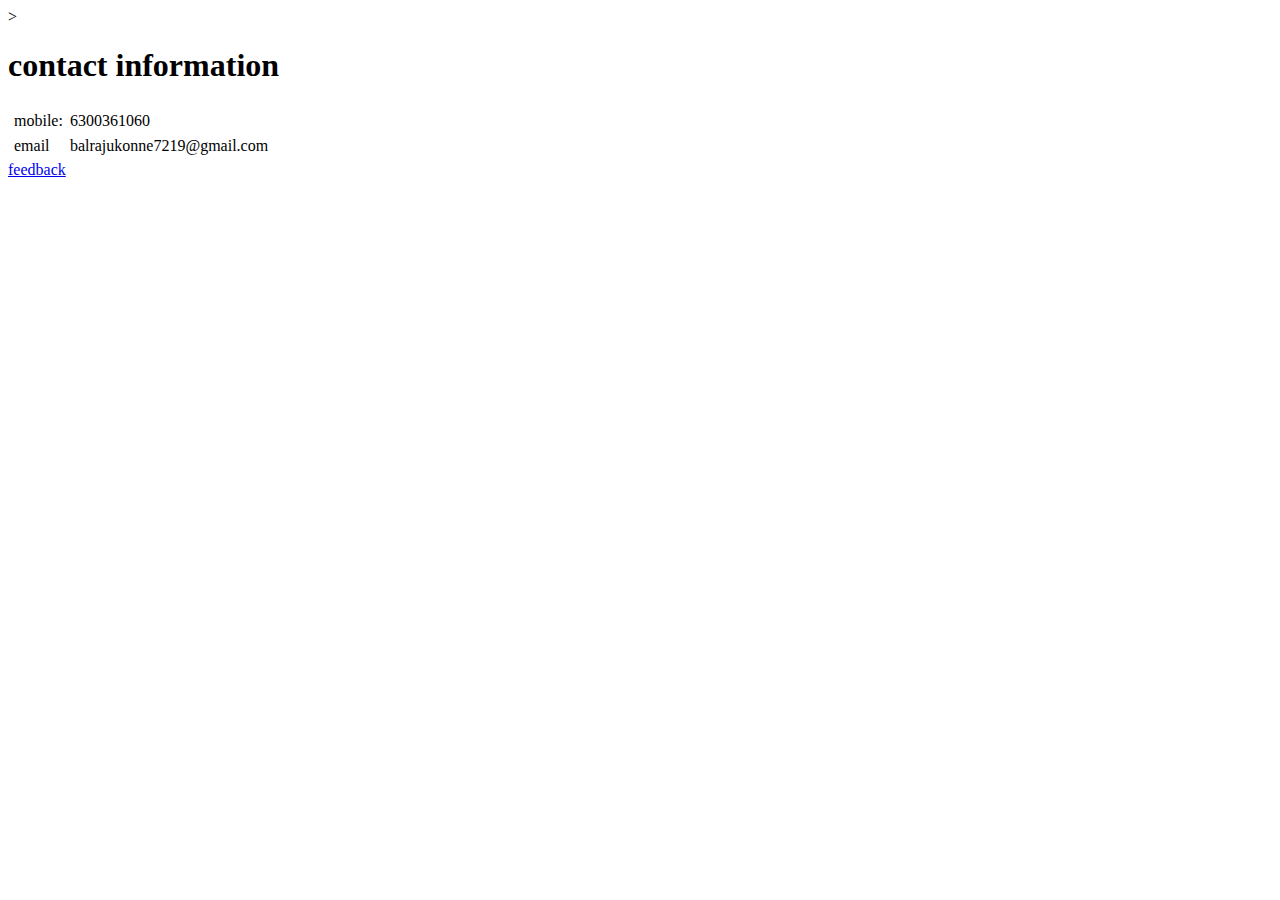
==== contact information.html @ 206120d6 "Add files via upload" ====
<!DOCTYPE html>
<head>
    <meta charset="utf=8">
    <title>
        contact information
    </title>
</head>
<body>
    >
    <table cellspacing="5">
        <thead>
           <H1>
              contact information
          </H1 
        </thead>
        <tr>
            <td>
                mobile:
            </td>
            <td>
                6300361060
            </td>
        </tr>
        <tr>
        <td>
            email
        </td>
        <td>
            balrajukonne7219@gmail.com
        </td>
        </tr>
    </table>
    <a href="feedback.html">feedback</a>

</body>
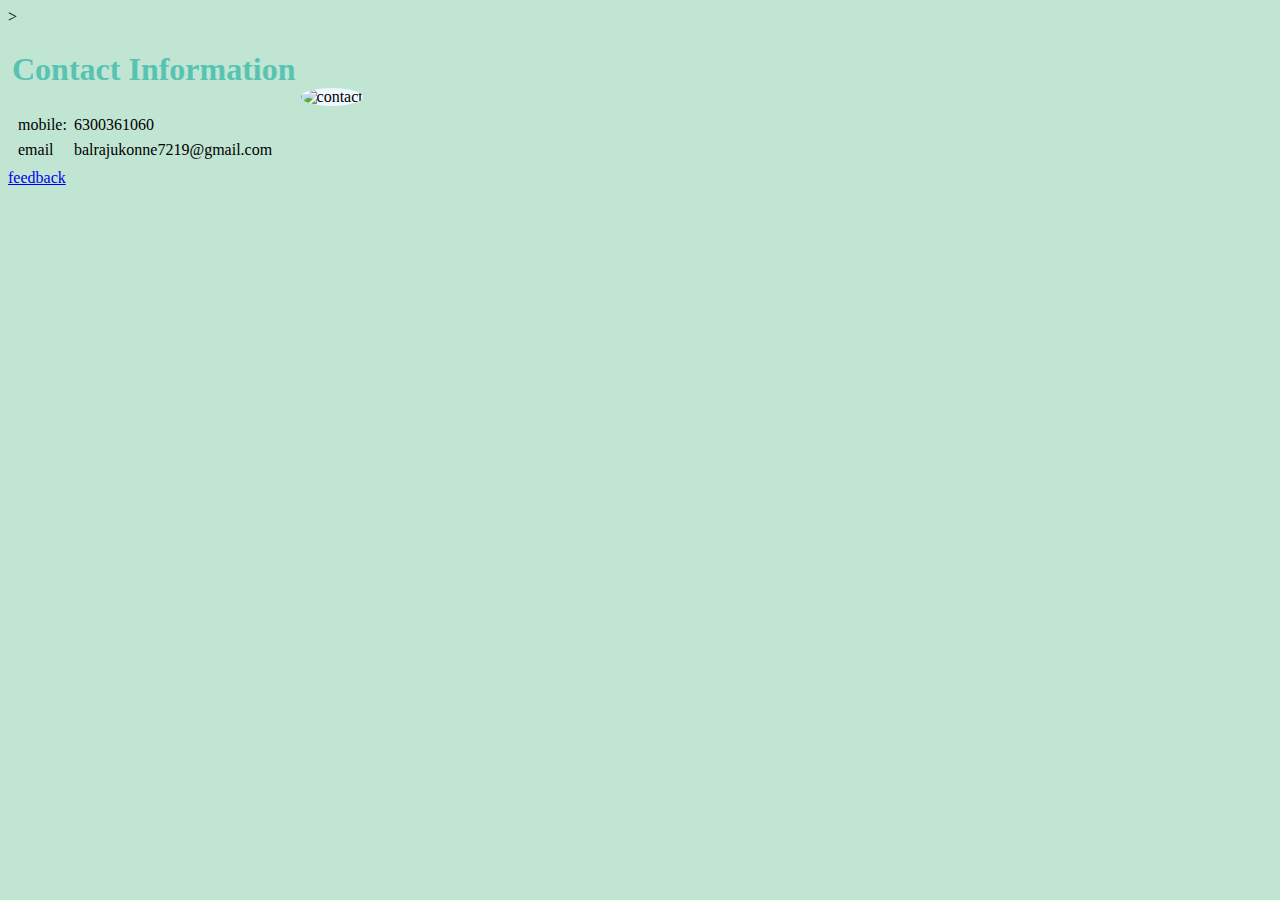
==== commit c90d447a: "cv" ====
--- a/contact information.html
+++ b/contact information.html
@@ -5,31 +5,45 @@
         contact information
     </title>
 </head>
+<link rel="stylesheet" href="styles.css">
 <body>
     >
-    <table cellspacing="5">
-        <thead>
-           <H1>
-              contact information
-          </H1 
-        </thead>
+    
+    <table cellspacing="3">
         <tr>
             <td>
-                mobile:
+                <table cellspacing="5">
+                    <thead>
+                       <H1>
+                          contact information
+                      </H1 
+                    </thead>
+                    <tr>
+                        <td>
+                            mobile:
+                        </td>
+                        <td>
+                            6300361060
+                        </td>
+                    </tr>
+                    <tr>
+                    <td>
+                        email
+                    </td>
+                    <td>
+                        balrajukonne7219@gmail.com
+                    </td>
+                    </tr>
+                </table>
             </td>
-            <td>
-                6300361060
-            </td>
-        </tr>
-        <tr>
-        <td>
-            email
-        </td>
-        <td>
-            balrajukonne7219@gmail.com
-        </td>
+            <td><img class="feed" src="https://t4.ftcdn.net/jpg/00/88/74/49/360_F_88744916_2d10nlc9o5pYt7maCIQjZyePT7zL6Ujz.jpg" alt="contact"></td>
         </tr>
     </table>
-    <a href="feedback.html">feedback</a>
-
+    
+    
+  <a href="feedback.html">feedback </a>
+       
+ 
+    
+    
 </body>--- a/styles.css
+++ b/styles.css
@@ -0,0 +1,53 @@
+body{
+    background-color: rgba(184, 225, 205, 0.873);
+
+ hr{
+    background-color:rgba(184, 225, 205, 0.873);
+    height: 0px;
+    width: 5%;
+    border-width: 10px;
+    border-color: wheat;
+    border-style: dotted none none ;    
+}
+h1{
+    color: rgb(88, 195, 177);
+    text-transform: capitalize;
+}
+h2{
+    color: rgb(74, 145, 175);
+    text-align: justify;
+    text-transform: capitalize;
+    font-style: italic;
+
+}
+#tagline{
+    color:rgb(144, 161, 161);
+    font-family:cursive;
+    font-style:italic;
+    
+}
+.para1{
+    color: rgb(80, 162, 200);
+    font-style: italic;
+    font-size: 20px;
+}
+.class{
+    height: 10%;;
+    width: 10%;
+    background-color: blanchedalmond;
+}
+.feed{
+    height: 40%;
+    width: 30%;
+    border-radius: 100%;
+    background-color: aliceblue;
+}
+.circular{
+    background-color: aliceblue;
+    height: 30%;
+    width: 30%;
+}
+img:hover{
+    background-color: rgba(184, 225, 205, 0.873);
+}
+}